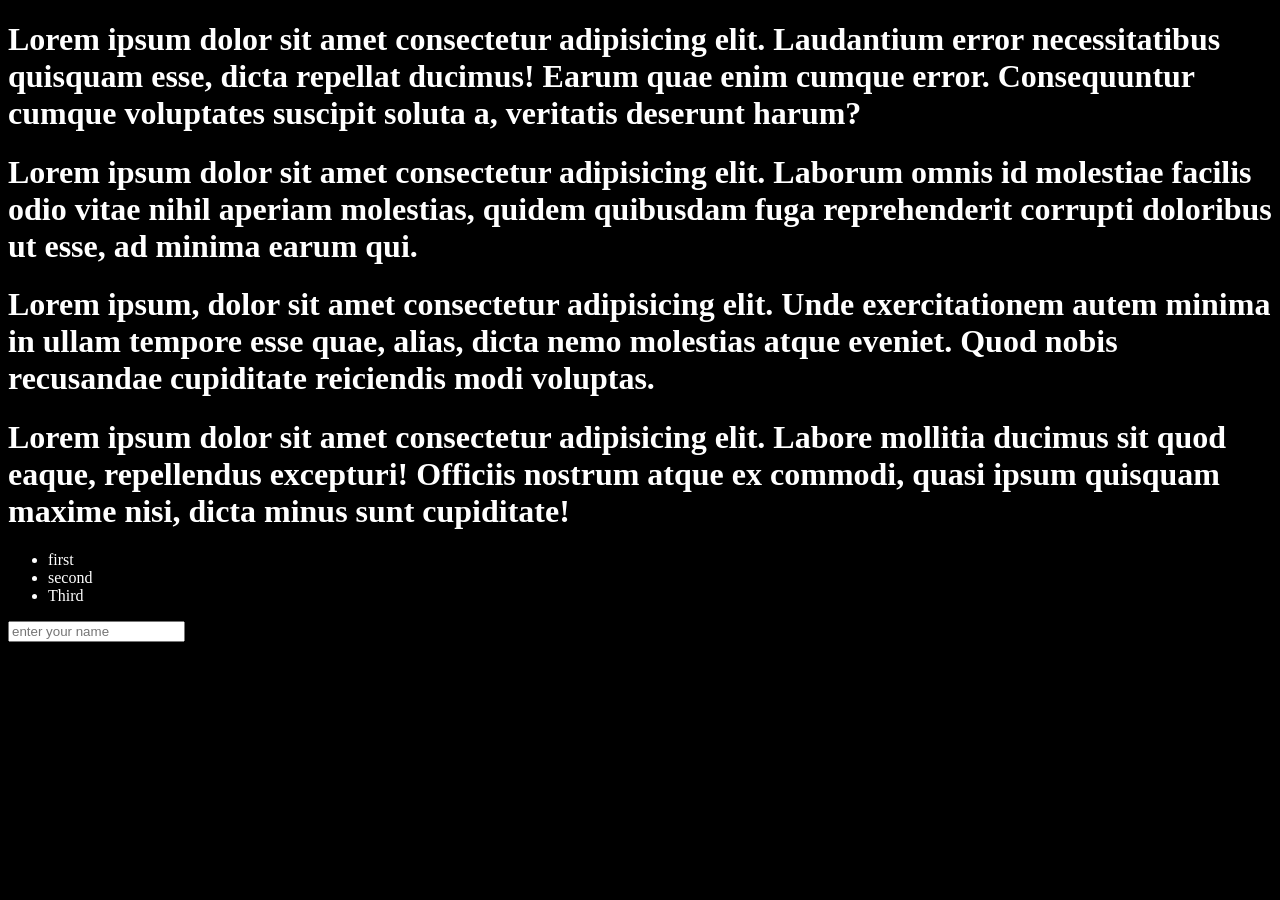
==== 05_DOM/index.html @ 617cac09 "created html file for dom creation" ====
<!DOCTYPE html>
<head>
    <title>First Project</title>
</head>
<body class="text">
    <h1 class="heading" id="head1">Lorem ipsum dolor sit amet consectetur adipisicing elit. Laudantium error necessitatibus quisquam esse, dicta repellat ducimus! Earum quae enim cumque error. Consequuntur cumque voluptates suscipit soluta a, veritatis deserunt harum?<span style="display:none">hello world</span></h1>
    <h1>Lorem ipsum dolor sit amet consectetur adipisicing elit. Laborum omnis id molestiae facilis odio vitae nihil aperiam molestias, quidem quibusdam fuga reprehenderit corrupti doloribus ut esse, ad minima earum qui.</h1>
    <h1>Lorem ipsum, dolor sit amet consectetur adipisicing elit. Unde exercitationem autem minima in ullam tempore esse quae, alias, dicta nemo molestias atque eveniet. Quod nobis recusandae cupiditate reiciendis modi voluptas.</h1>
    <h1>Lorem ipsum dolor sit amet consectetur adipisicing elit. Labore mollitia ducimus sit quod eaque, repellendus excepturi! Officiis nostrum atque ex commodi, quasi ipsum quisquam maxime nisi, dicta minus sunt cupiditate!</h1>
    <ul class="unorder">
        <li id="unorderedlist">first</li>
        <li>second</li>
        <li>Third</li>
    </ul>
    <input type="password" placeholder="enter your name">
</body>
<style>
    .text{
        background-color:#000000;
        color:#fff
    }
</style>
</html>
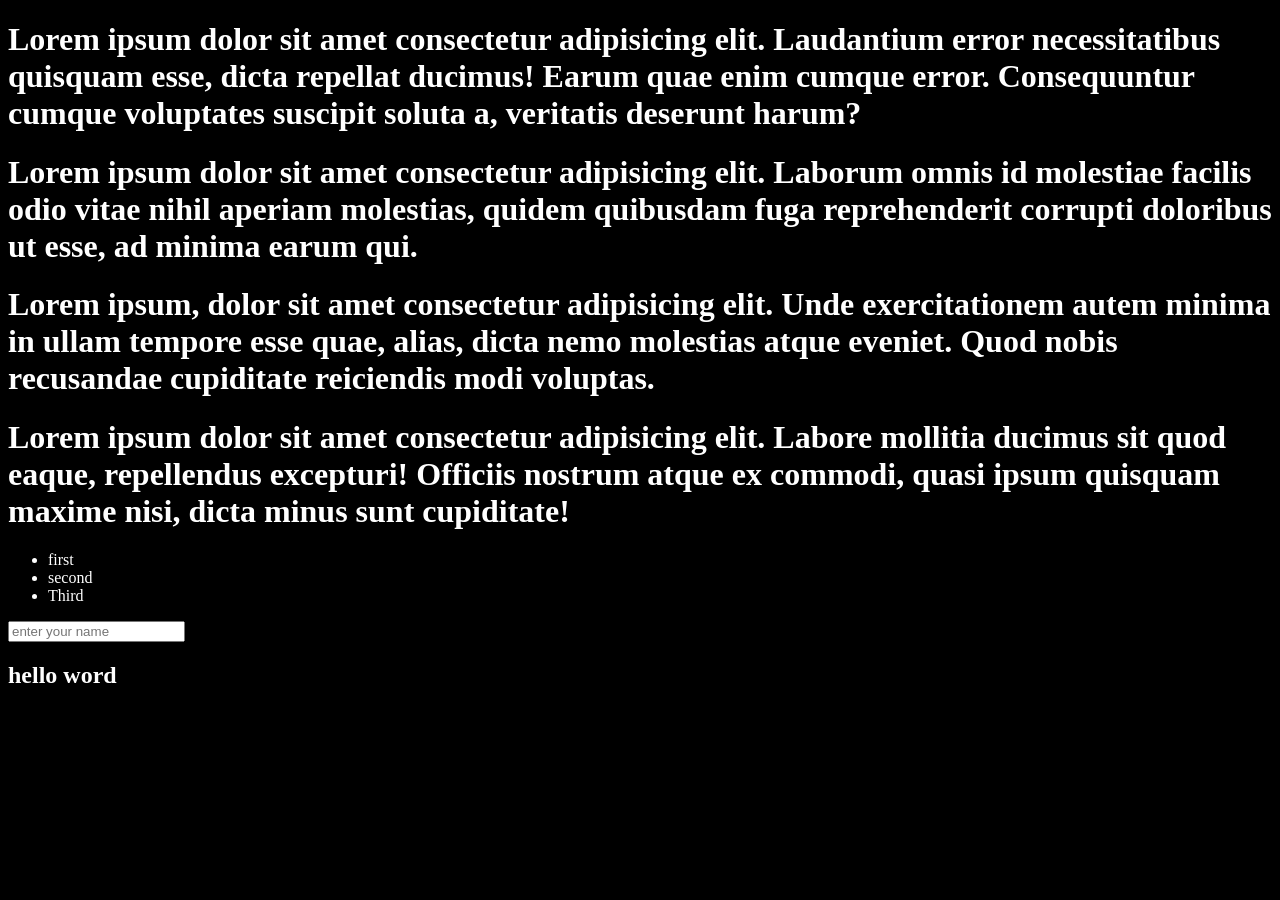
==== commit a829cb7e: "inserted heading" ====
--- a/05_DOM/index.html
+++ b/05_DOM/index.html
@@ -13,6 +13,7 @@
         <li>Third</li>
     </ul>
     <input type="password" placeholder="enter your name">
+    <h2>hello word</h2>
 </body>
 <style>
     .text{
